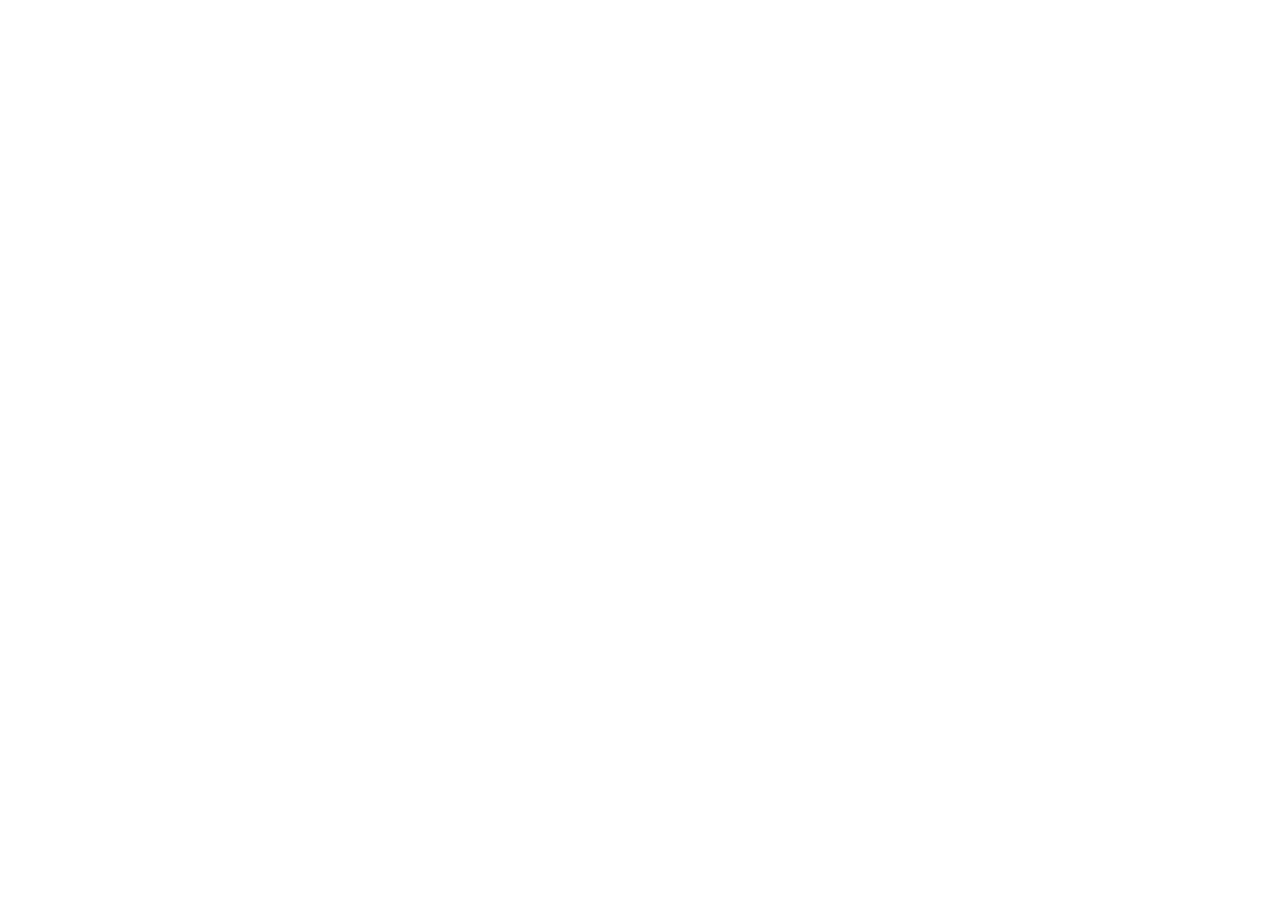
==== index.html @ c0b49b46 "feat: Add index.html and diseño.css files" ====
<!DOCTYPE html>
<html lang="en">
<head>
    <meta charset="UTF-8">
    <meta name="viewport" content="width=device-width, initial-scale=1.0">
    <title>Proyecto</title>
    <link rel="stylesheet" href="diseño.css">
<body>
    
</body>
</html>
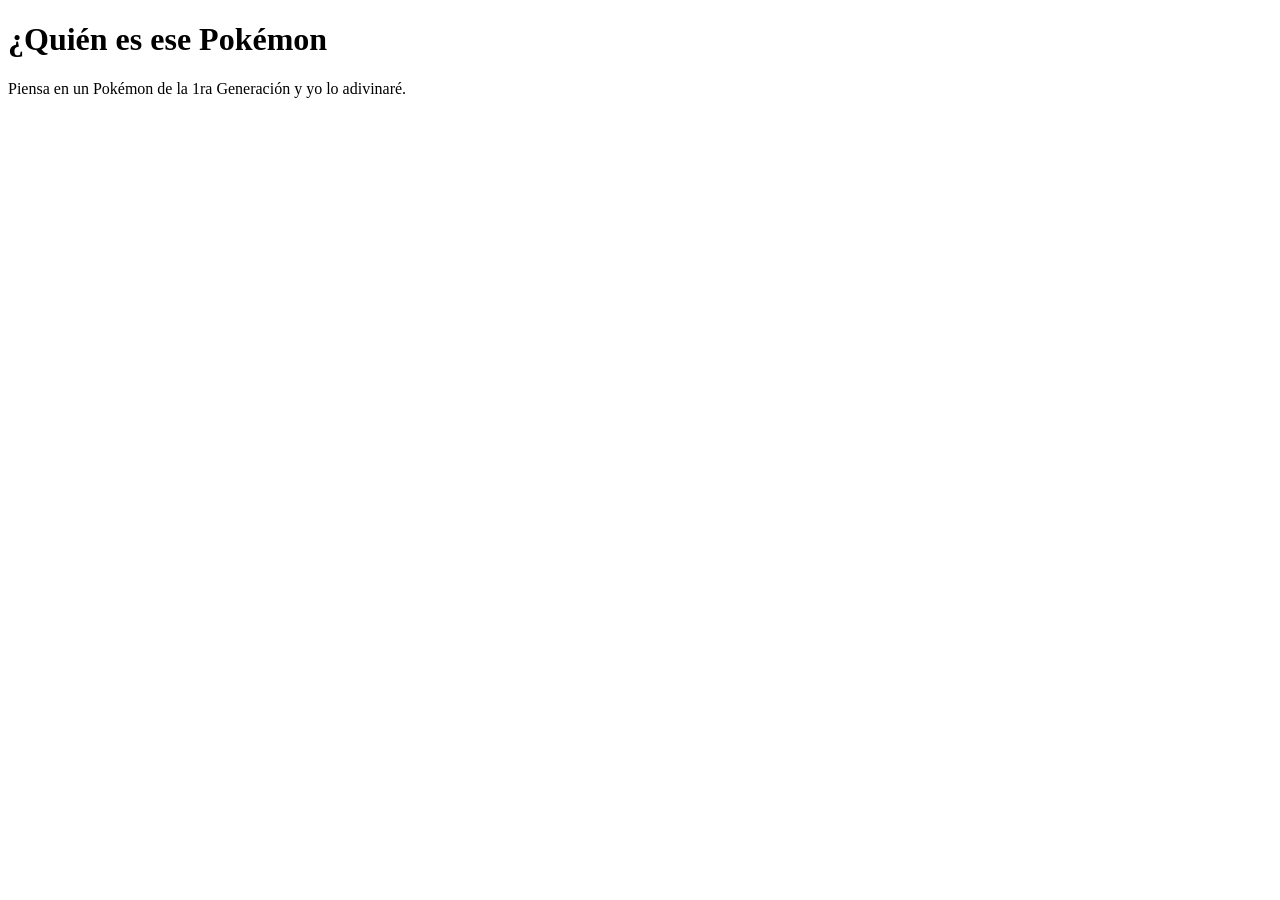
==== commit 3a6b8d9f: "feat: add header description" ====
--- a/index.html
+++ b/index.html
@@ -3,9 +3,14 @@
 <head>
     <meta charset="UTF-8">
     <meta name="viewport" content="width=device-width, initial-scale=1.0">
-    <title>Proyecto</title>
+    <title>ADIVINA TU POKÉMON</title>
     <link rel="stylesheet" href="diseño.css">
 <body>
-    
+    <header>
+        <h1>¿Quién es ese Pokémon</h1>
+        <p>Piensa en un Pokémon de la 1ra Generación y yo lo adivinaré.</p>
+
+    </header>
+    <script src="script.js"></script>
 </body>
 </html>
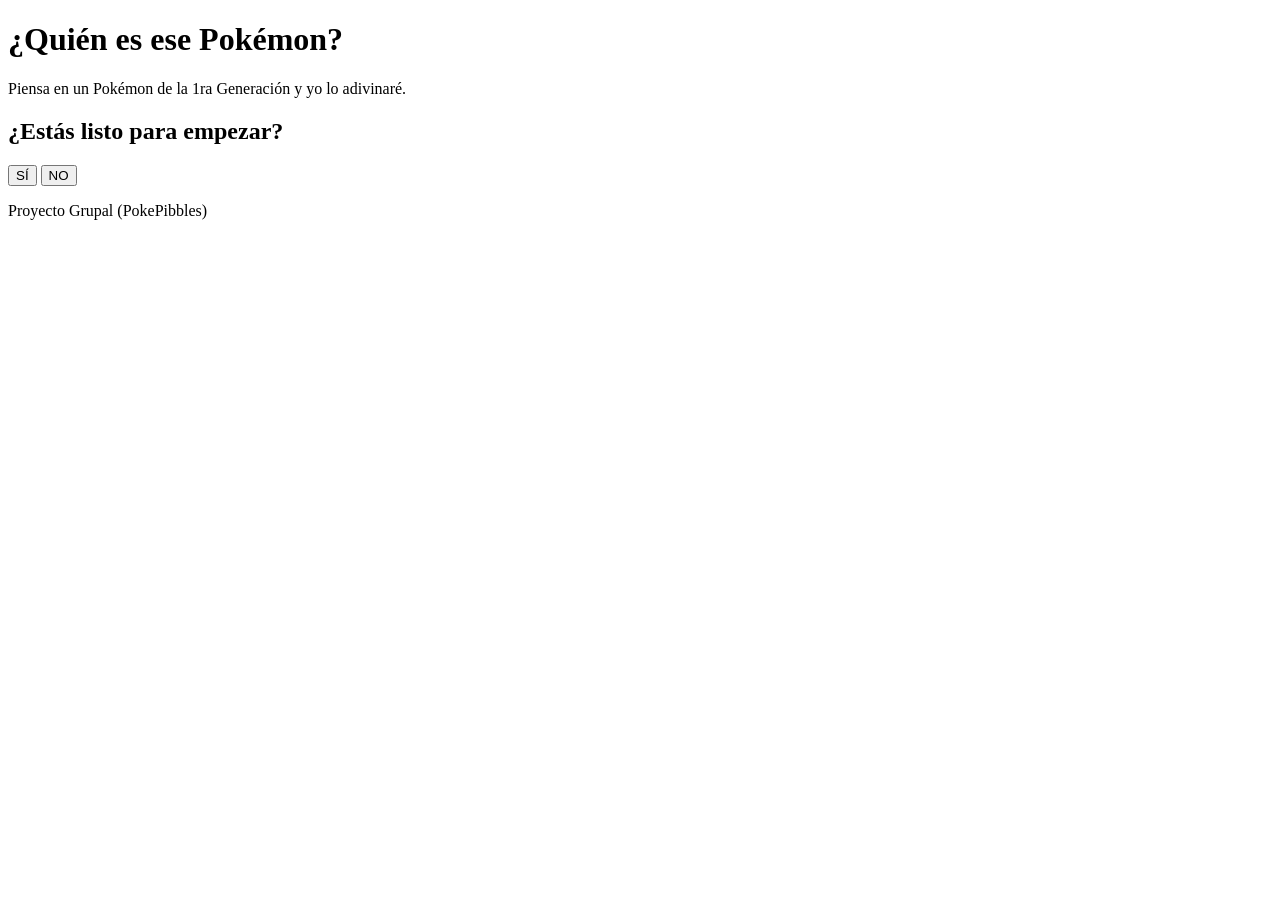
==== commit 254ea2e6: "feat: add main game container structure" ====
--- a/index.html
+++ b/index.html
@@ -5,12 +5,27 @@
     <meta name="viewport" content="width=device-width, initial-scale=1.0">
     <title>ADIVINA TU POKÉMON</title>
     <link rel="stylesheet" href="diseño.css">
+</head>
 <body>
     <header>
-        <h1>¿Quién es ese Pokémon</h1>
+        <h1>¿Quién es ese Pokémon?</h1>
         <p>Piensa en un Pokémon de la 1ra Generación y yo lo adivinaré.</p>
+    </header>
 
-    </header>
+    <main id="game-container">
+        <div id="question-box">
+            <h2 id="question-text">¿Estás listo para empezar?</h2>
+            <div class="button-group">
+                <button id="yes-btn">SÍ</button>
+                <button id="no-btn">NO</button>
+            </div>
+        </div>
+    </main>
+
+    <footer>
+        <p>Proyecto Grupal (PokePibbles)</p>
+    </footer>
+
     <script src="script.js"></script>
 </body>
 </html>
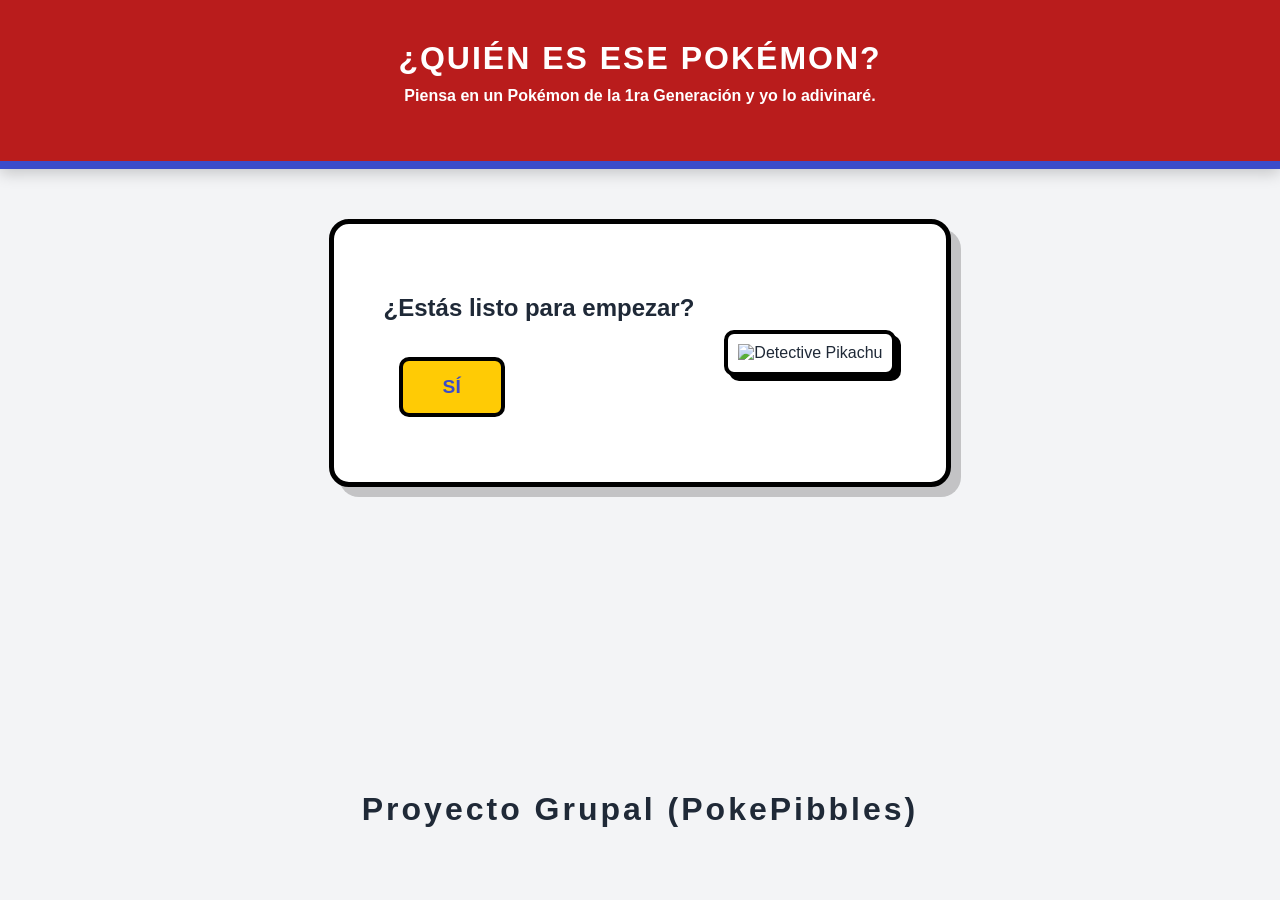
==== commit c5b427ab: "feat: add pikachu detective image" ====
--- a/index.html
+++ b/index.html
@@ -13,19 +13,25 @@
     </header>
 
     <main id="game-container">
-        <div id="question-box">
+    <div class="game-layout">
+        <!-- Lado izquierdo: Preguntas y Botones -->
+        <div class="game-content">
             <h2 id="question-text">¿Estás listo para empezar?</h2>
             <div class="button-group">
                 <button id="yes-btn">SÍ</button>
-                <button id="no-btn">NO</button>
             </div>
         </div>
-    </main>
+
+        <!-- Lado derecho: La imagen -->
+        <div class="game-image">
+            <img src="img/pikachuDetective.png" alt="Detective Pikachu" id="pokemon-img">
+        </div>
+    </div>
+</main>
 
     <footer>
         <p>Proyecto Grupal (PokePibbles)</p>
     </footer>
-
     <script src="script.js"></script>
 </body>
 </html>
--- a/diseño.css
+++ b/diseño.css
@@ -0,0 +1,110 @@
+/* Paleta de colores moderna y temática */
+body {
+    background-color: #f3f4f6; /* Gris muy claro para modernidad */
+    color: #1f2937;
+    font-family: 'Segoe UI', Tahoma, Geneva, Verdana, sans-serif;
+    display: flex;
+    flex-direction: column;
+    align-items: center;
+    margin: 0;
+    min-height: 100vh;
+}
+
+header {
+    background-color: #b91c1c; /* Rojo intenso elegante */
+    width: 100%;
+    padding: 40px 0;
+    color: white;
+    border-bottom: 8px solid #3b4cca; /* Línea azul Pokémon */
+    box-shadow: 0 4px 15px rgba(0,0,0,0.2);
+}
+
+header h1 {
+    font-weight: 800; /* Negrita fuerte */
+    text-align: center;
+    text-transform: uppercase;
+    letter-spacing: 2px;
+    margin: 0;
+}
+
+header p {
+    text-align: center;
+    font-weight: 600;
+    margin-top: 10px;
+}
+
+/* Modifica o añade estas reglas en tu archivo */
+
+#game-container {
+    background-color: white;
+    padding: 50px;
+    margin-top: 50px;
+    border-radius: 20px;
+    /* Añadimos el marco negro grueso */
+    border: 5px solid #000; 
+    box-shadow: 10px 10px 0px rgba(0, 0, 0, 0.2);
+}
+
+.button-group button {
+    background-color: #ffcb05; 
+    color: #3b4cca;           
+    padding: 15px 40px;
+    font-size: 1.2rem;
+    font-weight: 900;
+    cursor: pointer;
+    margin: 15px;
+    border-radius: 10px;
+    /* Añadimos el marco negro al botón */
+    border: 4px solid #000;
+    transition: all 0.3s ease;
+    text-transform: uppercase;
+}
+
+button:hover {
+    background-color: #3b4cca;
+    color: white;
+    /* Mantenemos el borde negro incluso en hover */
+    border-color: #000; 
+    transform: translateY(-3px);
+}
+/* Footer destacado para PokePibbles */
+footer {
+    margin-top: auto;
+    padding: 40px;
+}
+
+footer p {
+    color: #1f2937;
+    font-weight: 900; /* Negrita máxima */
+    font-size: 2rem;
+    text-align: center;
+    letter-spacing: 3px;
+}
+.game-layout {
+    display: flex;
+    align-items: center; /* Centra verticalmente */
+    justify-content: space-between; /* Separa los lados */
+    gap: 30px; /* Espacio entre texto e imagen */
+}
+
+.game-content {
+    flex: 1; /* Toma el espacio necesario */
+    text-align: left;
+}
+
+.game-image img {
+    max-width: 250px; /* Ajusta el tamaño según tu imagen */
+    height: auto;
+    border: 4px solid #000; /* Marco negro para la imagen también */
+    border-radius: 10px;
+    background-color: #fff;
+    padding: 10px;
+    box-shadow: 5px 5px 0px #000; /* Sombra sólida tipo cómic */
+}
+
+/* Ajuste para que los botones no se peguen */
+.button-group {
+    display: flex;
+    justify-content: flex-start;
+    margin-top: 20px;
+}
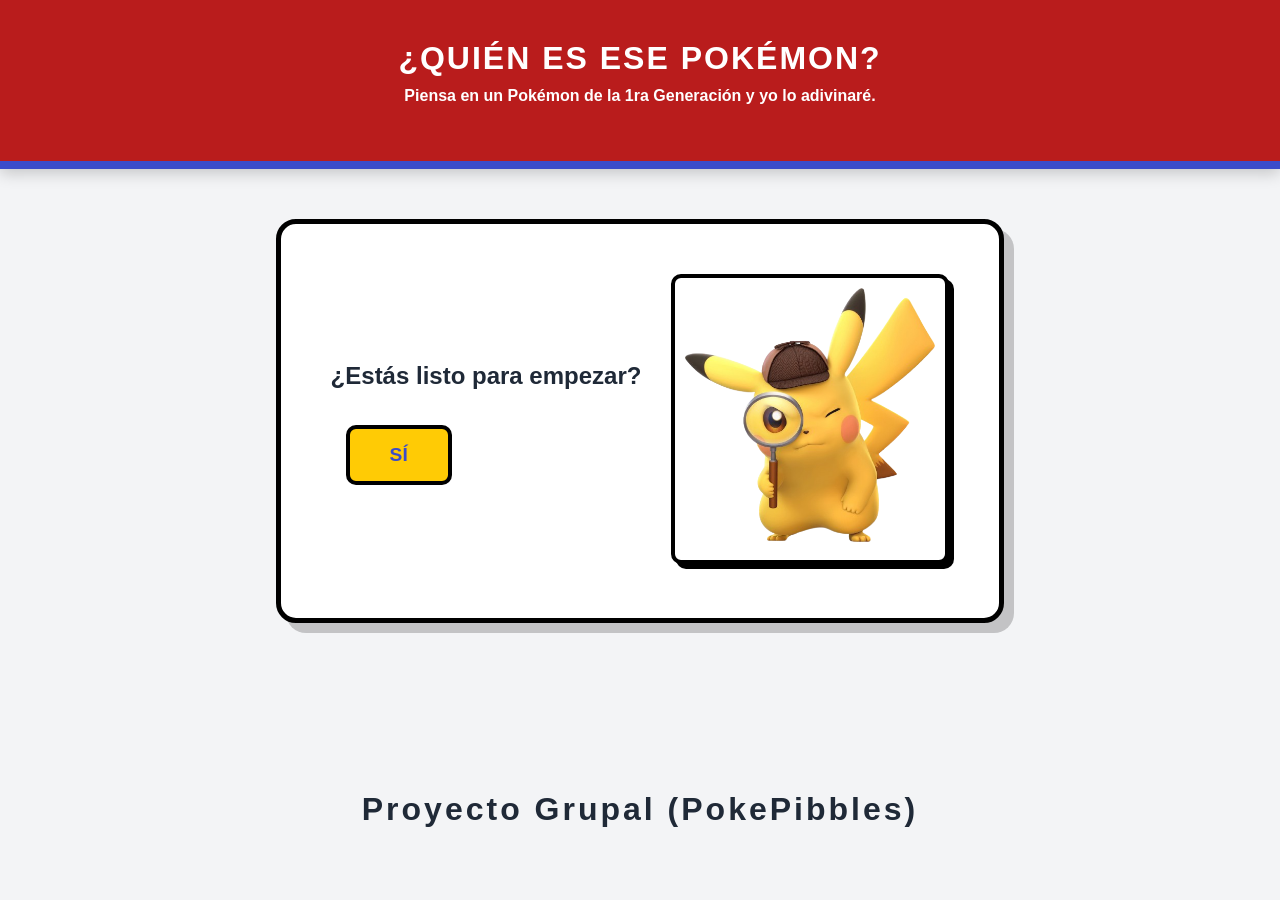
==== commit 20b08a58: "feat: add detective Pikachu favicon to index and index2" ====
--- a/index.html
+++ b/index.html
@@ -5,6 +5,7 @@
     <meta name="viewport" content="width=device-width, initial-scale=1.0">
     <title>ADIVINA TU POKÉMON</title>
     <link rel="stylesheet" href="diseño.css">
+    <link rel="icon" href="img/pikachuDetective.png">
 </head>
 <body>
     <header>
